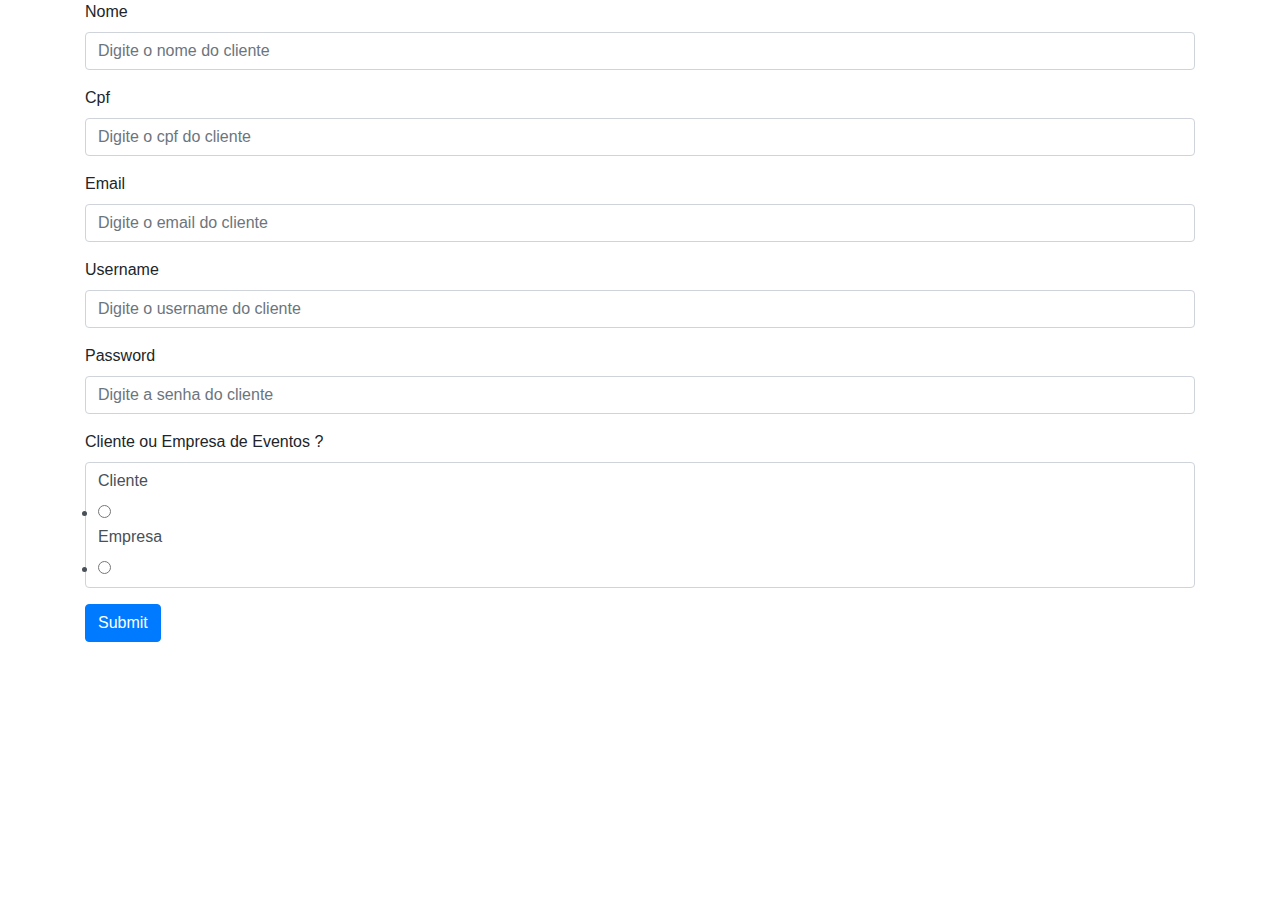
==== src/main/resources/templates/client-form.html @ ea946989 "Lado do cliente e lado da empresa" ====
<!DOCTYPE HTML>
<html lang="en" xmlns:th="http://www.thymeleaf.org">

<head>
<meta charset="UTF-8">
<title>EventosApp</title>
<link rel="stylesheet"
	href="https://maxcdn.bootstrapcdn.com/bootstrap/4.0.0/css/bootstrap.min.css">
</head>
<body>

	<div th:replace="@{fragments/navIndex} :: navbar"></div>

	<div class="container">
		<form th:action="@{/client/saveClient}" th:object="${client}"
			method="POST">

			<div class="form-group">
				<label for="clientName">Nome</label> <input type="text"
					class="form-control" id="clientName"
					placeholder="Digite o nome do cliente" th:field="*{name}" />
			</div>

			<div class="form-group">
				<label for="clientCpf">Cpf</label> <input type="text"
					class="form-control" id="clientCpf"
					placeholder="Digite o cpf do cliente" th:field="*{cpf}" />
			</div>

			<!-- <div class="form-group">
				<label for="clientBirthDate">Data de Nascimento</label> 
				<input  type="date" class="form-control" placeholder="Digite a data de Nascimento"
					id="clientBirthDate" th:field="*{birthDate}" />
			</div>  -->

			<div class="form-group">
				<label for="clientEmail">Email</label> <input type="text"
					class="form-control" id="clientEmail"
					placeholder="Digite o email do cliente" th:field="*{email}" />
			</div>

			<div class="form-group">
				<label for="username">Username</label> <input type="text"
					class="form-control" id="username"
					placeholder="Digite o username do cliente" th:field="*{username}" />
			</div>

			<div class="form-group">
				<label for="password">Password</label> <input type="password"
					class="form-control" id="password"
					placeholder="Digite a senha do cliente" th:field="*{password}" />
			</div>

			<div class="form-group">
				<label >Cliente ou Empresa de Eventos ?</label>
				<ul class="form-control">
					<label for="radioButton1">Cliente</label> <li><input type="radio"  id="radioButton1"
						value="Cliente" name="radioButton" th:field="*{type}" /></li>
					<label for="radioButton2">Empresa</label><li><input type="radio"  id="radioButton2"
						value="Empresa" name="radioButton" th:field="*{type}" th:value="EVENTMAKER"/></li>
				</ul>
			</div>


			<button type="submit" class="btn btn-primary">Submit</button>
		</form>
	</div>
</body>
</html>
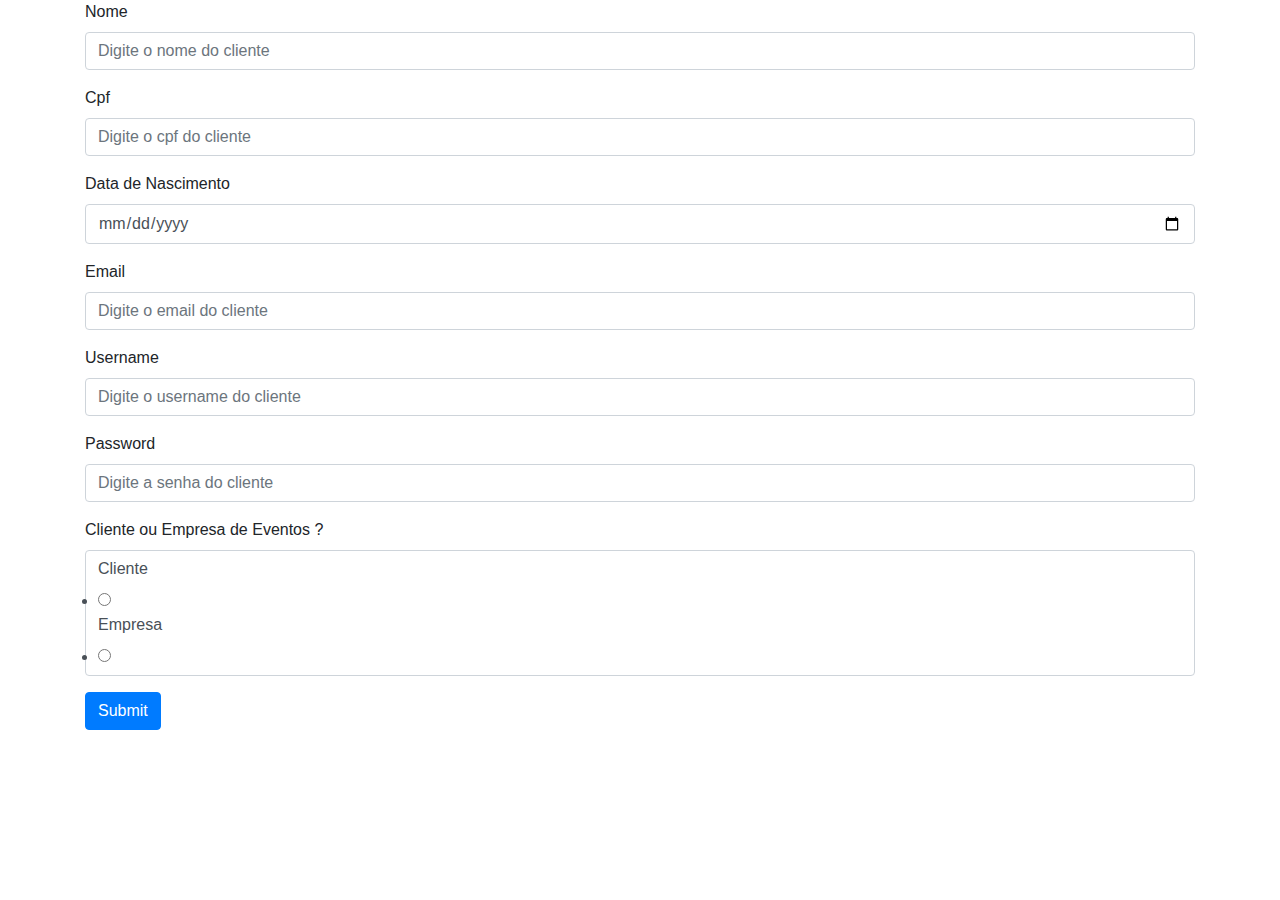
==== commit 08f416dc: "Falatndo foto e endereço" ====
--- a/src/main/resources/templates/client-form.html
+++ b/src/main/resources/templates/client-form.html
@@ -27,11 +27,11 @@
 					placeholder="Digite o cpf do cliente" th:field="*{cpf}" />
 			</div>
 
-			<!-- <div class="form-group">
+			<div class="form-group">
 				<label for="clientBirthDate">Data de Nascimento</label> 
 				<input  type="date" class="form-control" placeholder="Digite a data de Nascimento"
 					id="clientBirthDate" th:field="*{birthDate}" />
-			</div>  -->
+			</div>  
 
 			<div class="form-group">
 				<label for="clientEmail">Email</label> <input type="text"
